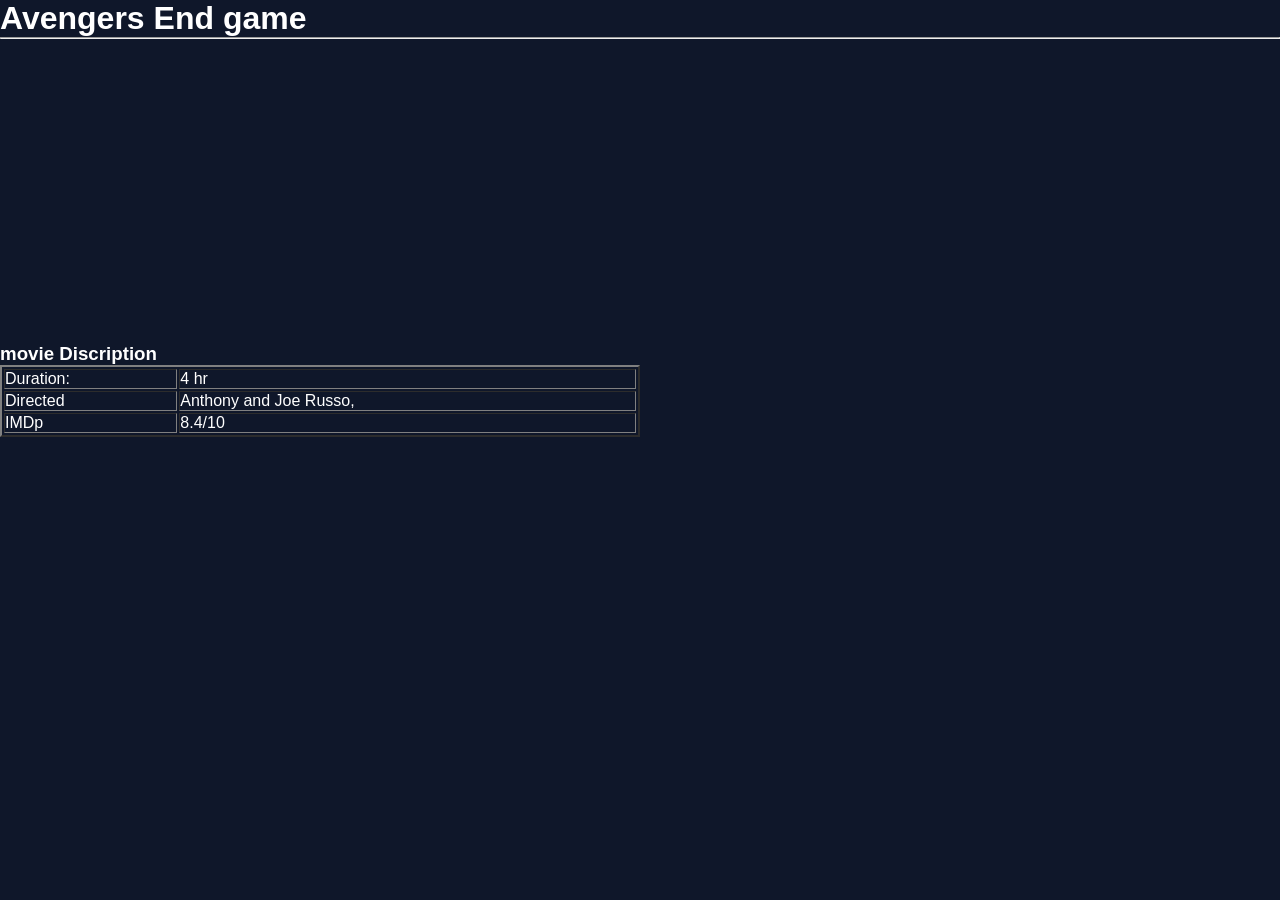
==== movies/movie1.html @ a266efc7 "added index.html" ====
<!DOCTYPE html>
<html lang="en">
<head>
    <meta charset="UTF-8">
    <meta name="viewport" content="width=device-width, initial-scale=1.0">
    <title>Document</title>
    <link rel="stylesheet" href="/css/style.css">
</head>
<body>
    <h1>Avengers End game</h1>
    <hr>
    <img src="/images/portal.png" alt=""  height="300px">
   <iframe width="560" height="300" src="https://www.youtube.com/embed/0jNvJU52LvU?si=NqeHKY63ObGef0ty" title="YouTube video player" frameborder="0" allow="accelerometer; autoplay; clipboard-write; encrypted-media; gyroscope; picture-in-picture; web-share" referrerpolicy="strict-origin-when-cross-origin" allowfullscreen></iframe>
   <h3>movie Discription</h3>
   <table border="2px" width="50%">
    <tr>
        <td>Duration:</td>
        <td>4 hr</td>

    </tr>
    <tr>
        <td>Directed</td>
        <td>Anthony and Joe Russo,</td>

    </tr>
    <tr>
        <td>IMDp</td>
        <td>8.4/10</td>
    </tr>
   </table>
    
</body>
</html>
---- css/style.css ----
/* Reset */
* {
    margin: 0;
    padding: 0;
    box-sizing: border-box;
}

/* Body Styling */
body {
    font-family: Arial, sans-serif;
    background-color: #0f172a;
    color: white;
}

/* Header */
header {
    /* text-align: center; */
    display: flex;
    gap: 29%;
    padding: 20px;
    background: #020617;
    align-items: center;
}

header img {
    margin: 10px;
}

header h1 {
    font-size: 32px;
    color: #38bdf8;
}

/* Content Section */
.content {
    padding: 20px;
}

/* Marquee Images */
marquee{
      background:url(/images/land1.png);
      background-repeat: no-repeat;
      background-size: cover;
}
marquee img {
    border-radius: 10px;
    margin-right: 15px;
    transition: transform 0.3s;
}

marquee img:hover {
    transform: scale(1.05);
}

/* Latest Movies Title */
.content h1 {
    margin: 20px 0;
    color: #facc15;
}

/* Movie Posters */
.content a {
    text-decoration: none;
}

.content img {
    margin: 10px;
    border-radius: 10px;
    transition: transform 0.3s, box-shadow 0.3s;
}

.content img:hover {
    transform: scale(1.1);
    box-shadow: 0 0 15px #38bdf8;
}

/* Footer */
footer {
    text-align: center;
    padding: 15px;
    background: #020617;
    margin-top: 20px;
    color: gray;
}
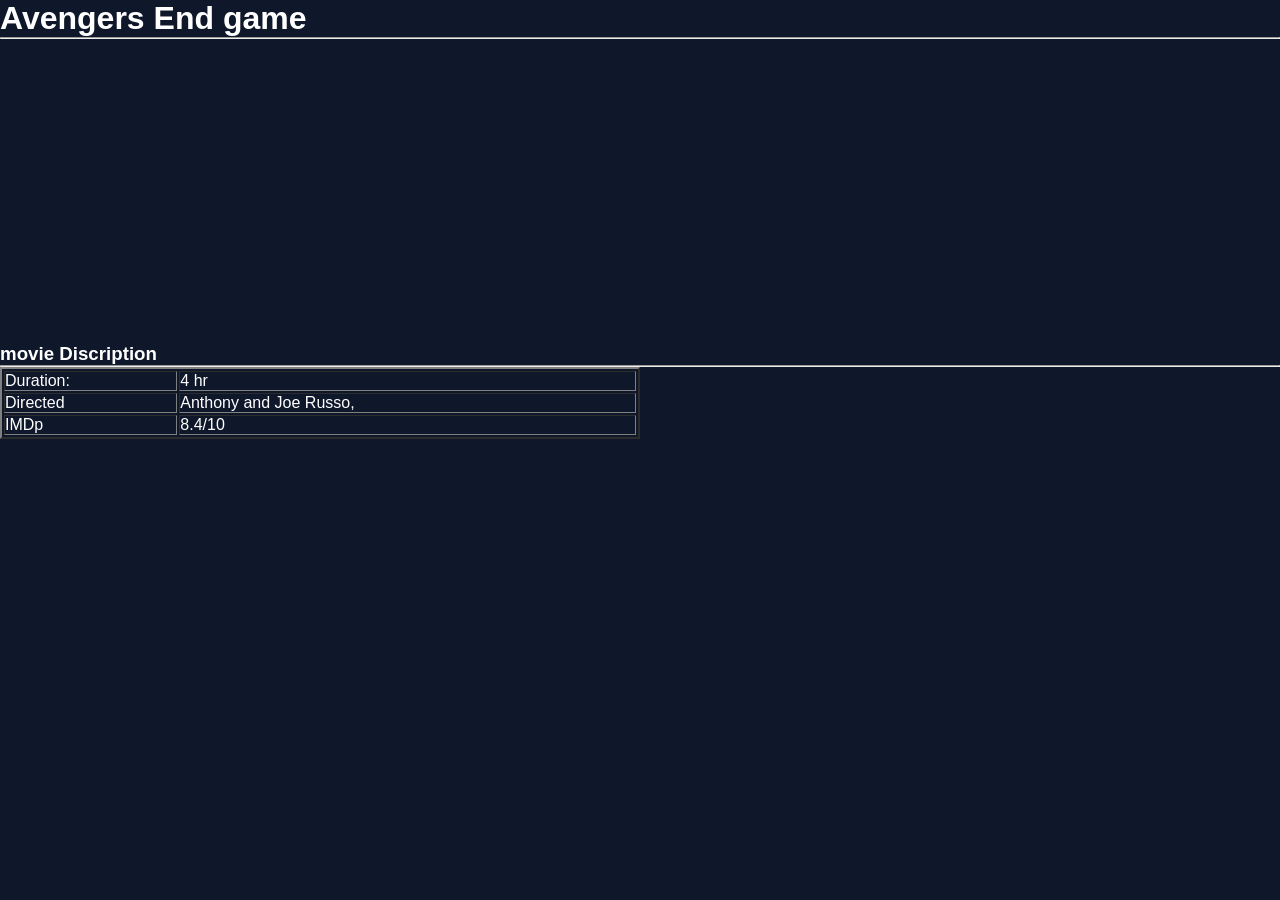
==== commit 77f75d9c: "updated" ====
--- a/movies/movie1.html
+++ b/movies/movie1.html
@@ -13,6 +13,7 @@
    <iframe width="560" height="300" src="https://www.youtube.com/embed/0jNvJU52LvU?si=NqeHKY63ObGef0ty" title="YouTube video player" frameborder="0" allow="accelerometer; autoplay; clipboard-write; encrypted-media; gyroscope; picture-in-picture; web-share" referrerpolicy="strict-origin-when-cross-origin" allowfullscreen></iframe>
    <h3>movie Discription</h3>
    <table border="2px" width="50%">
+    <hr>
     <tr>
         <td>Duration:</td>
         <td>4 hr</td>
